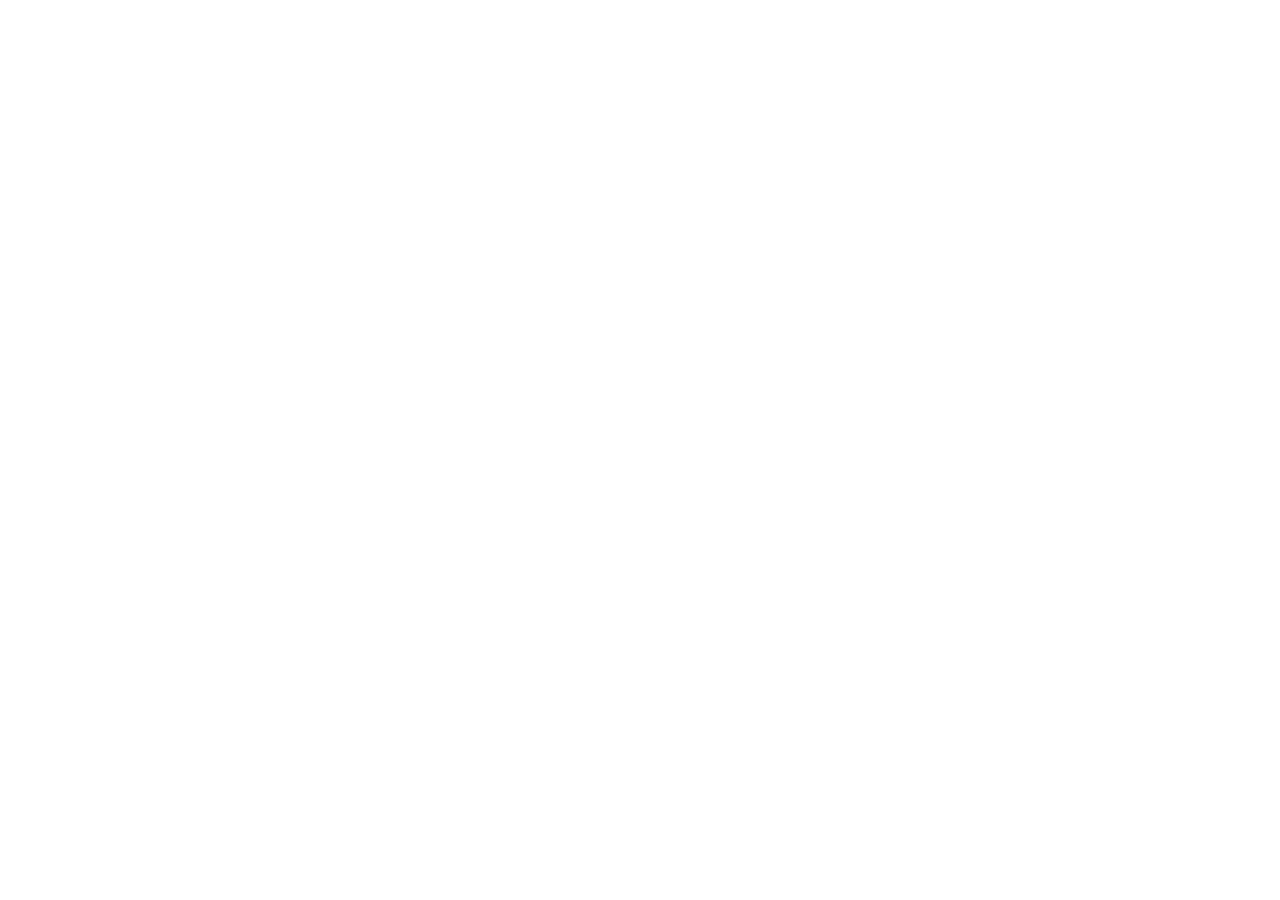
==== Заготовка Личная страница/facts.html @ 42a9c830 "Add files via upload" ====
<!DOCTYPE html>
<html lang="en">
<head>
    <meta charset="UTF-8">
    <meta name="viewport" content="width=device-width, initial-scale=1.0">
    <title>My_personal_page</title>
    <style>
        @import url('fonts/main_font.css');

        * {
            /* Сбрасывание стандартных стилей и добавление шрифтов */
            margin: 0;
            font-family: 'StratosSkyeng', sans-serif;
        }

        .content {
            /* Эти два свойства нужны чтобы фон подстраивался на весь экран */
            background-size: cover;
            min-height: 100vh;
            /* Пиши свой код ниже */
            
        }


        /* Класс для расположения элементов в 1 ряд */
        .in-one-line {
            display: flex;
            /* Отступ между элементами */
            gap: 32px;
        }
        
        /* Класс для центрирования страницы */
        .center {
            padding-left: calc(50% - 500px);  
            padding-right: calc(50% - 500px);
        }
    </style>
</head>
<body>
    <div class="content">
        <!-- Пиши свой код в этом блоке -->
    </div>
    <div class="in-one-line"></div> <!-- Используй этот блок чтобы расположить элементы в 1 ряд внутри этого блока -->
</body>
</html>
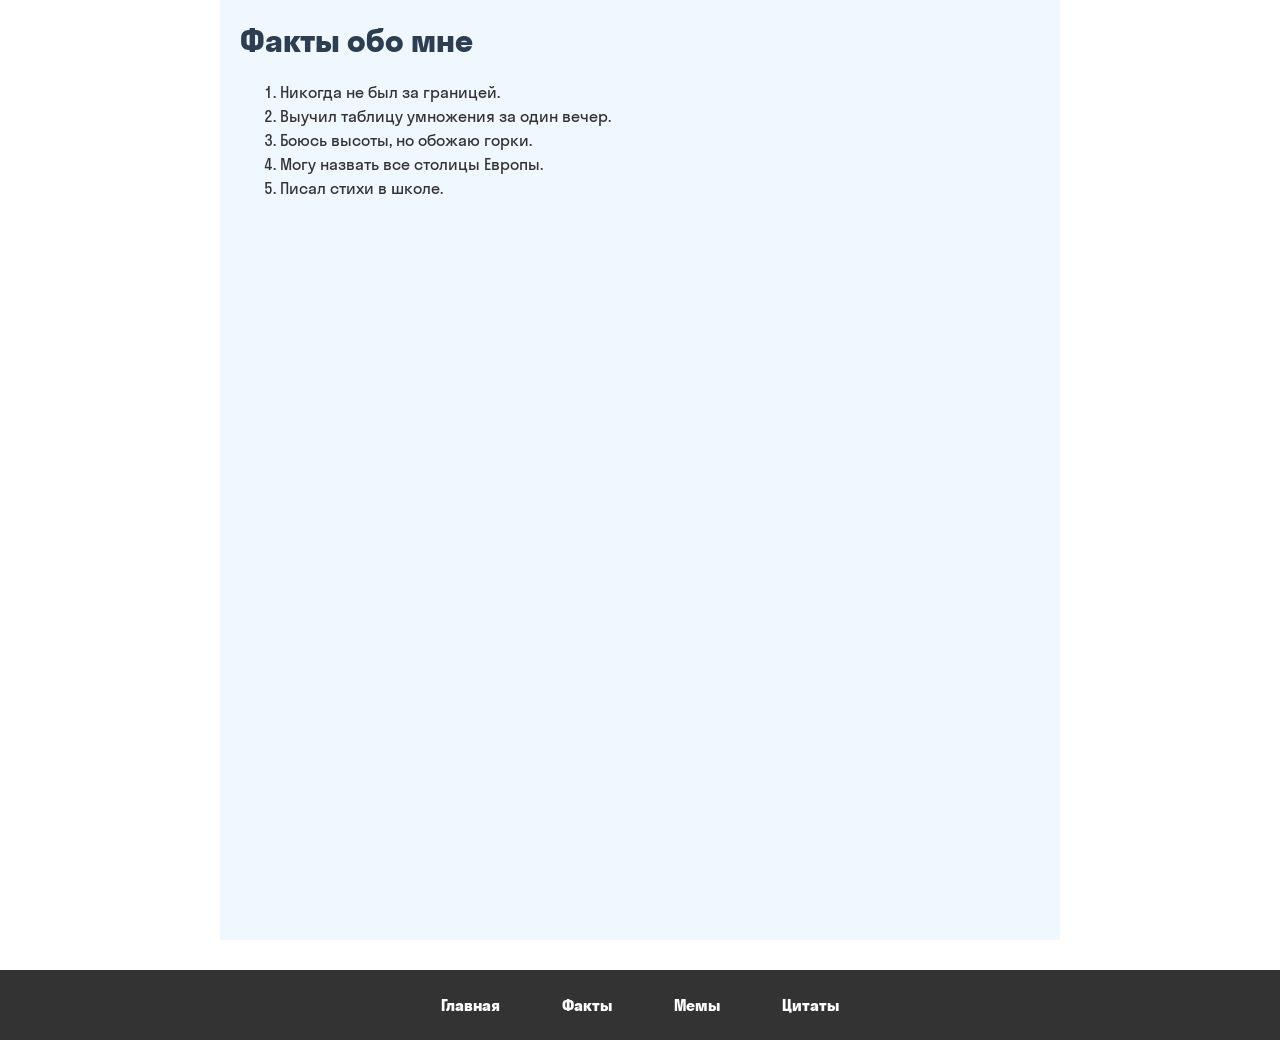
==== commit 522aa3fe: "Add files via upload" ====
--- a/Заготовка Личная страница/facts.html
+++ b/Заготовка Личная страница/facts.html
@@ -4,42 +4,23 @@
     <meta charset="UTF-8">
     <meta name="viewport" content="width=device-width, initial-scale=1.0">
     <title>My_personal_page</title>
-    <style>
-        @import url('fonts/main_font.css');
-
-        * {
-            /* Сбрасывание стандартных стилей и добавление шрифтов */
-            margin: 0;
-            font-family: 'StratosSkyeng', sans-serif;
-        }
-
-        .content {
-            /* Эти два свойства нужны чтобы фон подстраивался на весь экран */
-            background-size: cover;
-            min-height: 100vh;
-            /* Пиши свой код ниже */
-            
-        }
-
-
-        /* Класс для расположения элементов в 1 ряд */
-        .in-one-line {
-            display: flex;
-            /* Отступ между элементами */
-            gap: 32px;
-        }
-        
-        /* Класс для центрирования страницы */
-        .center {
-            padding-left: calc(50% - 500px);  
-            padding-right: calc(50% - 500px);
-        }
-    </style>
-</head>
+</head><link rel="stylesheet" href="style.css">
 <body>
     <div class="content">
-        <!-- Пиши свой код в этом блоке -->
+        <h1>Факты обо мне</h1>
+        <ol>
+            <li>Никогда не был за границей.</li>
+            <li>Выучил таблицу умножения за один вечер.</li>
+            <li>Боюсь высоты, но обожаю горки.</li>
+            <li>Могу назвать все столицы Европы.</li>
+            <li>Писал стихи в школе.</li>
+        </ol>
     </div>
-    <div class="in-one-line"></div> <!-- Используй этот блок чтобы расположить элементы в 1 ряд внутри этого блока -->
+    <div class="in-one-line center">
+        <a href="index.html">Главная</a>
+        <a href="facts.html">Факты</a>
+        <a href="memes.html">Мемы</a>
+        <a href="quotes.html">Цитаты</a>
+</div>
 </body>
 </html>
--- a/Заготовка Личная страница/style.css
+++ b/Заготовка Личная страница/style.css
@@ -0,0 +1,70 @@
+@import url('fonts/main_font.css');
+
+        * {
+            
+            margin: 0;
+            font-family: 'StratosSkyeng', sans-serif;
+            color: #333;
+        }
+
+        .content {
+            padding: 20px;
+            background-size: cover;
+            min-height: 100vh;
+            margin: 0 auto;
+            max-width: 800px;
+            padding: 20px;
+            background-color: #f0f8ff;
+                    
+
+        .center {
+            padding-left: calc(50% - 500px);  
+            padding-right: calc(50% - 500px);
+        }
+    }
+
+
+
+        .in-one-line {
+            display: flex;
+
+            gap: 32px;
+        }
+
+        /* Стили для навигации */
+.in-one-line {
+    display: flex;
+    gap: 32px;
+    justify-content: center;
+    margin-top: 30px;
+    padding: 15px;
+    background-color: #333;
+}
+
+.in-one-line a {
+    color: white;
+    text-decoration: none;
+    font-weight: bold;
+    padding: 10px 15px;
+    border-radius: 5px;
+    transition: background-color 0.3s;
+}
+
+.in-one-line a:hover {
+    background-color: #555;
+}
+
+h1, h2 {
+    margin-bottom: 20px;
+    color: #2c3e50;
+}
+
+p, ul, ol {
+    margin-bottom: 15px;
+    line-height: 1.5;
+}
+
+img {
+    margin: 15px 0;
+    border-radius: 10px;
+}
